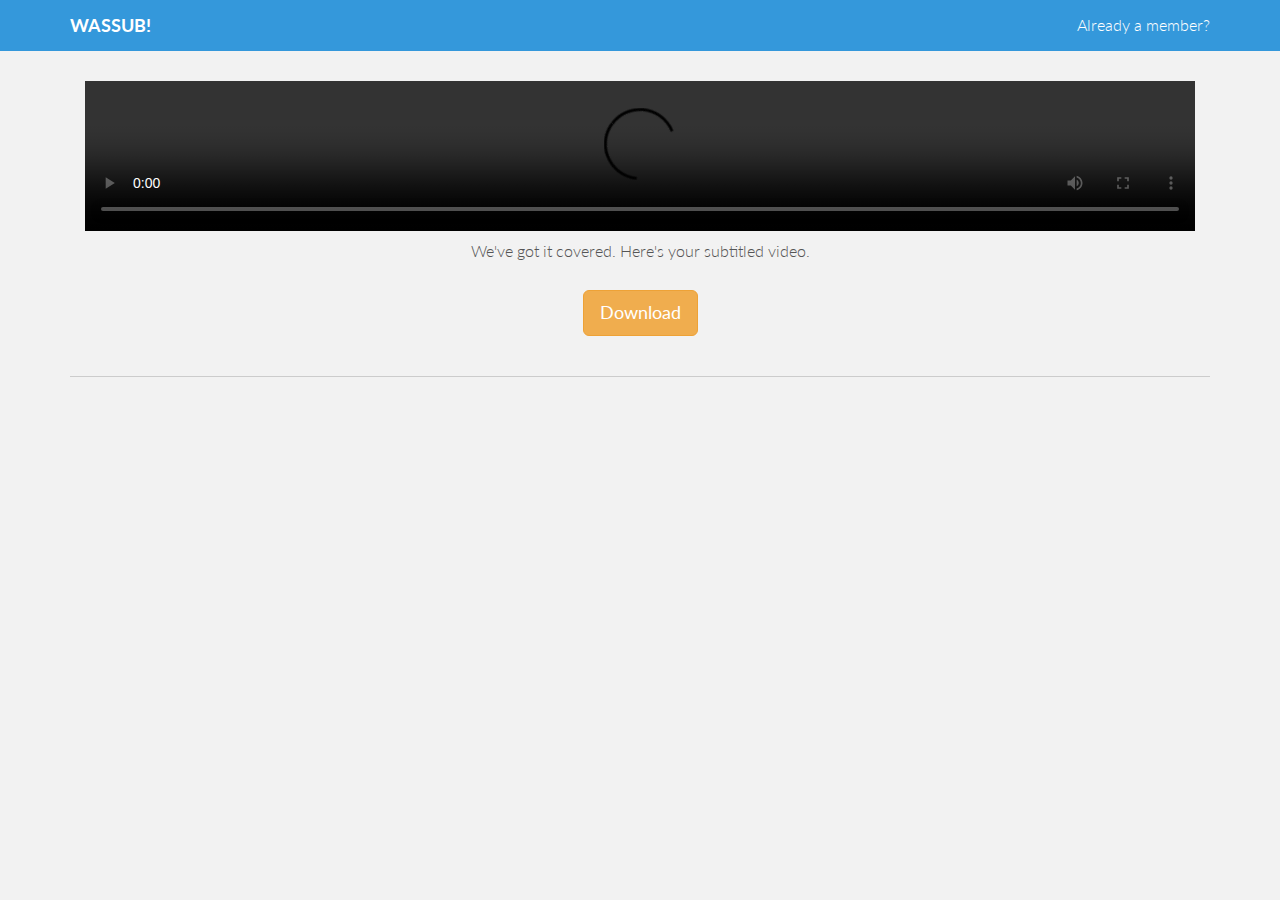
==== video.html @ fcc0259f "First commit" ====
<!DOCTYPE html>
<html lang="en">
  <head>
    <meta charset="utf-8">
    <meta http-equiv="X-UA-Compatible" content="IE=edge">
    <meta name="viewport" content="width=device-width, initial-scale=1.0">
    <meta name="description" content="">
    <meta name="author" content="">
    <link rel="shortcut icon" href="assets/img/favicon.png">

    <title>Wassub! - Let me sub your videos</title>

    <!-- Bootstrap core CSS -->
    <link href="assets/css/bootstrap.css" rel="stylesheet">

    <!-- Custom styles for this template -->
    <link href="assets/css/main.css" rel="stylesheet">

    <!-- Fonts from Google Fonts -->
	<link href='http://fonts.googleapis.com/css?family=Lato:300,400,900' rel='stylesheet' type='text/css'>
    
    <!-- HTML5 shim and Respond.js IE8 support of HTML5 elements and media queries -->
    <!--[if lt IE 9]>
      <script src="https://oss.maxcdn.com/libs/html5shiv/3.7.0/html5shiv.js"></script>
      <script src="https://oss.maxcdn.com/libs/respond.js/1.3.0/respond.min.js"></script>
    <![endif]-->
	<link href="assets/css/leanbackPlayer.vim.css" rel="stylesheet" />
    <script type="text/javascript" src="https://ajax.googleapis.com/ajax/libs/jquery/1.9.1/jquery.min.js"></script>


  </head>

  <body>

    <!-- Fixed navbar -->
    <div class="navbar navbar-default navbar-fixed-top">
      <div class="container">
        <div class="navbar-header">
          <button type="button" class="navbar-toggle" data-toggle="collapse" data-target=".navbar-collapse">
            <span class="icon-bar"></span>
            <span class="icon-bar"></span>
            <span class="icon-bar"></span>
          </button>
          <a class="navbar-brand" href="index.html"><b>WASSUB!</b></a>
        </div>
        <div class="navbar-collapse collapse">
          <ul class="nav navbar-nav navbar-right">
            <li><a href="#">Already a member?</a></li>
          </ul>
        </div><!--/.nav-collapse -->
      </div>
    </div>


	
	<div class="container">
	<p><br><br></p>
	</div>
	<div class="container">
	    <div class="col-lg-12 centered">
    	    <video width="100%" controls>
              <source src="video/street.mp4" type="video/mp4">
            </video>
        </div>
					<br><br>
	    <hr>
		<div class="row mt centered">
			<div class="col-lg-6 col-lg-offset-3">
			    
			    <p>We've got it covered. Here's your subtitled video.</p>
			     <button type="submit" class="btn btn-warning btn-lg">Download</button>
			</div>
				

		</div><!-- /row -->
		<hr>
	</div>	

    <!-- Bootstrap core JavaScript
    ================================================== -->
    <!-- Placed at the end of the document so the pages load faster -->
    <script src="assets/js/bootstrap.min.js"></script>
    <script src="http://cdnjs.cloudflare.com/ajax/libs/jquery/1.10.2/jquery.min.js"></script>
	<script src="assets/js/script.js"></script>
  </body>
</html>
---- assets/css/main.css ----
/*
 * Author: Carlos Alvarez
 * URL: http://alvarez.is
 *
 * Project Name: FLATTY - Free Bootstrap 3 Theme
 * Version: 1.0
 * URL: http://blacktie.co
 */

body {
  background-color: #f2f2f2;
    font-family: 'Lato', sans-serif;
    font-weight: 300;
    font-size: 16px;
    color: #555;

    -webkit-font-smoothing: antialiased;
    -webkit-overflow-scrolling: touch;
}

/* Titles */
h1, h2, h3, h4, h5, h6 {
    font-family: 'Lato', sans-serif;
    font-weight: 300;
    color: #333;
}

h1 {
	font-size: 40px;
}

h3 {
	color: #95a5a6;
	font-weight: 400;
}

h4 {
	color: #95a5a6;
	font-weight: 400;
	font-size: 20px;
}

/* Paragraph & Typographic */
p {
    line-height: 28px;
    margin-bottom: 25px;
    font-size: 16px;
}

.centered {
    text-align: center;
}

/* Links */
a {
    color: #3498db;
    word-wrap: break-word;

    -webkit-transition: color 0.1s ease-in, background 0.1s ease-in;
    -moz-transition: color 0.1s ease-in, background 0.1s ease-in;
    -ms-transition: color 0.1s ease-in, background 0.1s ease-in;
    -o-transition: color 0.1s ease-in, background 0.1s ease-in;
    transition: color 0.1s ease-in, background 0.1s ease-in;
}

a:hover,
a:focus {
    color: #7b7b7b;
    text-decoration: none;
    outline: 0;
}

a:before,
a:after {
    -webkit-transition: color 0.1s ease-in, background 0.1s ease-in;
    -moz-transition: color 0.1s ease-in, background 0.1s ease-in;
    -ms-transition: color 0.1s ease-in, background 0.1s ease-in;
    -o-transition: color 0.1s ease-in, background 0.1s ease-in;
    transition: color 0.1s ease-in, background 0.1s ease-in;
}

 hr {
    display: block;
    height: 1px;
    border: 0;
    border-top: 1px solid #ccc;
    margin: 1em 0;
    padding: 0;
}

.navbar-default {
	background-color: #3498db;
	border-color: transparent;
}

.navbar-default .navbar-brand {
	color: white;
}

.navbar-default .navbar-nav > li > a {
	color: white;
}

/* Helpers */

.mt {
	margin-top: 40px;
	margin-bottom: 40px;
}

.form-control {
	height: 42px;
	font-size: 18px;
	width: 280px;
}

i {
	margin: 8px;
	color: #3498db; 
}


/* HeaderWrap */
#headerwrap {
	/* background: url(../img/bg01.jpg) no-repeat center top; */
	background-color: #3498db;
	margin-top: -20px;
	padding-top:200px;
	background-attachment: relative;
	background-position: center center;
	/*min-height: 650px;*/
	width: 100%;
	
    -webkit-background-size: 100%;
    -moz-background-size: 100%;
    -o-background-size: 100%;
    background-size: 100%;

    -webkit-background-size: cover;
    -moz-background-size: cover;
    -o-background-size: cover;
    background-size: cover;
}

#headerwrap h1 {
	margin-top: 60px;
	margin-bottom: 15px;
	color: white;
	font-size: 45px;
	font-weight: 300;
	letter-spacing: 1px;
}
---- assets/css/leanbackPlayer.vim.css ----
/****************************************/
/* LeanBack Player | HTML5 Media Player */
/* Release: 0.8.x 						*/
/****************************************/
/* LeanBack Player - no HTML5, no Flash */
.leanback-player-html-fallback {position: relative; text-align: center; font: 13px/1.231 arial, helvetica, sans-serif !important; color: #000 !important; z-index: 1002;}
.leanback-player-html-fallback img {border: 1px solid #555; z-index: 1000;}
.leanback-player-html-fallback div {position: absolute; width: auto; min-width: 220px; height: 20px; bottom: -2px; left: 0; right: -2px; margin: 0; border: 1px solid #555; padding: 5px 5px 0; background: #fff; z-index: 1001;}
.leanback-player-html-fallback a {font-size: 12px; color: #000 !important; text-decoration: none;}
.leanback-player-html-fallback a:hover {border-bottom: dotted 1px #000;}
.leanback-player-audio .leanback-player-html-fallback {position: relative; min-width: 220px !important; height: 20px !important;}
.leanback-player-audio .leanback-player-html-fallback div {bottom: auto; left: auto; right: auto;}
/************************************/
/* LeanBack Player - Flash Fallback */
.leanback-player-flash-fallback {position: absolute; margin: auto; text-align: center; border: 1px solid #555; z-index: 1003;}
/*******************/
/* IFrame Settings */
iframe.h5_lb_player_smallscreen::-webkit-scrollbar, iframe.h5_lb_player_fullscreen::-webkit-scrollbar {display: none;}
iframe.h5_lb_player_fullscreen {
	position: fixed; top: 0; left: 0; border: 0;
	z-index: 1004;
}
iframe.h5_lb_player_smallscreen {
	margin: 0 !important; padding: 0 !important; overflow: hidden;
	z-index: 1000;
}
body.h5_lb_iframe {
	position: absolute !important; border: 0 !important; margin: 0 !important; padding: 0 !important; top: 0 !important; right: 0 !important; left: -2px !important; bottom: 0 !important;
}
/*******************/
/* LeanBack Player */
.h5_lb_player {cursor: pointer; direction: ltr;}
.h5_lb_player .h5_lb_video {border: 1px solid #555; background: #000; cursor: pointer; z-index: 1000; outline: 0;}
.h5_lb_player .h5_lb_audio {cursor: pointer; outline: 0;}
.h5_lb_player audio {display: none !important;}
.h5_lb_smallscreen {position: relative; margin: auto; text-align: center;}
.h5_lb_fullscreen {position: fixed !important; top: 0; left: 0; margin: auto; text-align: center; border: 0; background: #000; z-index: 9999;}
.h5_lb_fullscreen .h5_lb_video {border: 0;}
.h5_lb_unfocused {opacity: 0.7;}
.h5_lb_unfocused:hover {opacity: 1.0;}
/*******************/
/* Big Play Button */
.h5_lb_player .big_play_button {
	position: absolute; top: 50%; left: 50%; margin:-40px 0 0 -60px; width: 120px; height: 80px; vertical-align: baseline;
	cursor: pointer !important; display: block; z-index: 1003;
	/* Background Fallback for web browsers doesn't support RGBa */
	background: rgb(23, 35, 34);
	/* Background RGBa with 0.9 opacity */
	background: rgba(23, 35, 34, 0.8);
	/* Border Radius */
	-moz-border-radius: 10px; -webkit-border-radius: 10px; border-radius: 10px;
}
.h5_lb_player .big_play_button:hover {background: #00adef;}
.h5_lb_player .big_play_button div {
	margin: 20px 0 0 44px; padding: 0; height: 0; width: 0; font-size: 0px; line-height: 0%;
	border-top: 20px solid transparent; border-left: 40px solid #fff; border-bottom: 20px solid transparent; 
}
/*******************/
/* Loading Spinner */
.h5_lb_player .h5_lb_spinner {position: absolute; top: 50%; left: 50%; margin:-7px 0 0 -7px; width: 28px; height: 28px; z-index: 1002;}
.h5_lb_player .h5_lb_spinner div {
	position: absolute; width: 12px; height: 12px; background: #fff;
	/* Border Radius */
	-moz-border-radius: 6px; -webkit-border-radius: 6px; border-radius: 6px;
}
/******************/
/* Logo */
.h5_lb_player img.logo {position: absolute; margin: 0; top: 12px; left: 12px; border: 1px solid transparent; display: block; z-index: 1000;}
/******************/
/* Poster, Object */
.h5_lb_player img.poster {position: absolute; margin: 0; top: 0; left: 0; right: auto; border: 1px solid transparent; display: block; z-index: 1001;}
.h5_lb_fullscreen img.poster {border: 0;}
/***************/
/* Control Bar */
.h5_lb_controls {
	position: absolute; top: auto; right: -5px; bottom: 2px; left: 0; margin: 0 8px 2px 5px; height: 32px; cursor: default; z-index: 1001;
	/* Disable selection */
	-moz-user-select: -moz-none;
	-khtml-user-select: none;
	-webkit-user-select: none;
	-o-user-select: none;
	user-select: none;
}
.h5_lb_player:hover .h5_lb_controls {display: block;}
.h5_lb_controls_audio {position: relative !important; bottom: auto !important; margin: auto !important; border: 0 !important;}
/******************************************/
/* Backgrounds - used on several elements */
.h5_lb_controls > div,
.progress_bar_time .progress_bar_time_txt,
.h5_lb_player .h5_lb_embed .h5_lb_embed_inner,
.h5_lb_player .h5_lb_embed_code,
.h5_lb_player .h5_lb_info_content .h5_lb_info_content_txt,
.h5_lb_player .btn {
	/* Background Fallback for web browsers doesn't support RGBa */
	background: rgb(23, 35, 34);
	/* Background RGBa with 0.8 opacity */
	background: rgba(23, 35, 34, 0.8);
}
/********************/
/*  Control Buttons */
.h5_lb_controls > div {
	float: left; text-align: center !important; margin: 0; padding: 0; width: 32px; height: 32px;
	cursor: pointer !important;
}
.h5_lb_controls div.h5_lb_play_control, .h5_lb_controls div.h5_lb_pause_control {
	width: 62px; height: 42px; margin: -9px 4px 0 0;
	/* Border Radius */
	-moz-border-radius: 8px; -webkit-border-radius: 8px; border-radius: 8px;
}
.h5_lb_controls div.h5_lb_play_control:hover, .h5_lb_controls div.h5_lb_pause_control:hover, .h5_lb_controls div.h5_lb_stop_control:hover, .h5_lb_controls div.h5_lb_playback_control:hover, .h5_lb_controls div.h5_lb_subtitle_control:hover, .h5_lb_controls div.h5_lb_sources_control:hover {
	/* Background */
	background: #00adef;
}
.leanback-player-audio div.h5_lb_play_control, .leanback-player-audio div.h5_lb_pause_control {
	margin: -6px 4px 0 0 !important;
}
.h5_lb_controls div.h5_lb_stop_control {
	/* Border Radius */
	-webkit-border-top-left-radius: 5px; -webkit-border-bottom-left-radius: 5px;
	-moz-border-radius-topleft: 5px; -moz-border-radius-bottomleft: 5px;
	border-top-left-radius: 5px; border-bottom-left-radius: 5px;
}
/*****************/
/* Control Items */
.h5_lb_controls div.h5_lb_play_control {display: block;}
.h5_lb_controls div.h5_lb_pause_control {display: none;}
.h5_lb_controls div.h5_lb_stop_control {display: block;}
.h5_lb_controls div.h5_lb_progress_control {cursor: pointer; display: block; width: 0;} /* width is calculated dynamically at runtime */
.h5_lb_controls div.h5_lb_timer_control {display: block; width: 120px; cursor: default !important;}
.h5_lb_controls div.h5_lb_volume_control {display: block; width: auto; padding: 0 6px;}
.h5_lb_controls div.h5_lb_playback_control {display: block;}
.h5_lb_controls div.h5_lb_subtitle_control {display: block;}
.h5_lb_controls div.h5_lb_sources_control {display: block; width: 56px;}
.h5_lb_controls div.h5_lb_fullscreen_control {display: block; width: 45px; padding: 0 6px;}
/****************************/
/* Play Control: Inner Item */
.h5_lb_controls div.h5_lb_play_control div {margin: 9px 0 0 20px; font-size: 0px; line-height: 0%; width: 0px; border-top: 12px solid transparent; border-left: 24px solid #fff; border-bottom: 12px solid transparent;}
/*****************************/
/* Pause Control: Inner Item */
.h5_lb_controls div.h5_lb_pause_control div {height: 20px; width: 8px; background: #fff; float: left;}
.h5_lb_controls div.h5_lb_pause_control div:nth-child(1) {margin: 11px 0 0 20px;}
.h5_lb_controls div.h5_lb_pause_control  div:nth-child(2) {margin: 11px 0 0 7px;}
/****************************/
/* Stop Control: Inner Item */
.h5_lb_controls div.h5_lb_stop_control div {margin: 8px 0 0 9px; height: 16px; width: 16px; background: #fff;}
/********************************/
/* Progress Control: Inner Item */
.h5_lb_controls div.h5_lb_progress_control .progress_bar_bg {
	position: absolute; margin: 10px 7px 0; height: 10px;
	border: 1px solid #fff; background: rgb(23, 35, 34); z-Index: 1000;
}
.h5_lb_controls div.h5_lb_progress_control .progress_bar_buffered {
	position: absolute; margin: 11px 8px 0; height: 10px; background: #5c666b; z-Index: 1001;
}
.h5_lb_controls div.h5_lb_progress_control .progress_bar_played {
	position: absolute; margin: 11px 8px 0; height: 10px; background: #00ADEF; z-Index: 1002;
}
.h5_lb_controls div.h5_lb_progress_control div.progress_bar_time {
	position: absolute; margin: 11px 0 0 8px; height: 16px; 
	border: 1px solid transparent; background: transparent;
	cursor: pointer; z-Index: 1003; display: none;
}
.progress_bar_time div.progress_bar_time_line {
	position: absolute; top: -7px; margin: 0 0 0 -9px; width: 0; height: 0; display: none;
	font-size: 0px; line-height: 0%; width: 0px;
	border-top: 10px solid #fff; border-bottom: 10px solid transparent; border-left: 10px solid transparent; border-right: 10px solid transparent;
}
.progress_bar_time div.progress_bar_time_txt {
	position: absolute; top: -26px; margin: 0 0 0 -3px; padding: 3px 5px; height: 12px;
	color: #fff; border: 1px solid #fff; font: 10px/1.231 arial, helvetica, sans-serif; font-weight: bold; display: none;
	/* Border Radius */
	-moz-border-radius: 3px; -webkit-border-radius: 3px; border-radius: 3px;
}
.progress_bar_time:hover .progress_bar_time_line,
.progress_bar_time:hover .progress_bar_time_txt {z-Index: 1004; display: block;}
/*****************************/
/* Timer Control: Inner Item */
.h5_lb_timer_control div {margin: 10px 0 0; font: 11px/1.231 "bitstream vera sans", "lucida grande", verdana; text-align: center; color: #fff;}
/*************************/
/* Volume Control: Items */
/* Mute Items */
.h5_lb_controls div.h5_lb_volume_control .h5_lb_mute div {position: absolute;}
.h5_lb_mute div:nth-child(1), .h5_lb_mute div:nth-child(2), .h5_lb_mute div:nth-child(3), .h5_lb_mute div:nth-child(4) {
	border-width: 1px 0 1px 1px; border-color: #fff; border-style: solid;
	/* Border Radius */
	-moz-border-radius: 8px 0 0 8px; -webkit-border-radius: 8px 0 0 8px; border-radius: 8px 0 0 8px;
}
.h5_lb_mute div:nth-child(1) {margin: 13px 0 0 4px; height: 5px; width: 4px; z-index: 1001;}
.h5_lb_mute div:nth-child(2) {margin: 11px 0 0 8px; height: 9px; width: 2px; z-index: 1000;}
.h5_lb_mute div:nth-child(3) {margin: 10px 0 0 10px; height: 11px; width: 2px; border-width: 1px 0;}
.h5_lb_mute div:nth-child(4) {margin: 9px 0 0 11px; height: 13px; width: 1px; border-width: 1px 1px 1px 0;}
.h5_lb_mute div:nth-child(5), .h5_lb_mute div:nth-child(6), .h5_lb_mute div:nth-child(7) {
	border-top: 1px solid #fff; border-right: 1px solid #fff; border-bottom: 1px solid #fff;
	/* Border Radius */
	-moz-border-radius: 0 8px 8px 0; -webkit-border-radius: 0 8px 8px 0; border-radius: 0 8px 8px 0;
}
.h5_lb_mute div:nth-child(5) {margin: 15px 0 0 14px; height: 2px; width: 1px;}
.h5_lb_mute div:nth-child(6) {margin: 13px 0 0 15px; height: 6px; width: 2px;}
.h5_lb_mute div:nth-child(7) {margin: 11px 0 0 16px; height: 10px; width: 3px;}
.h5_lb_mute div.is {background: #fff;}
.h5_lb_mute div.isnot {background: #5c666b;}
/* Volume Items */
.h5_lb_controls div.h5_lb_volume_control .h5_lb_volume {margin: 0 0 0 25px;}
.h5_lb_controls div.h5_lb_volume_control .h5_lb_volume div {position: relative; margin: 9px 1px 0 0; width: 3px; height: 15px; float: left; background: #003; cursor: pointer;}
.h5_lb_controls div.h5_lb_volume_control .h5_lb_volume div:hover {height: 15px; margin: 12px 1px 0 0;}
.h5_lb_controls div.h5_lb_volume_control .h5_lb_volume div.is {background: #00adef;}
.h5_lb_controls div.h5_lb_volume_control .h5_lb_volume div.isnot {background: #5c666b;}
/*********************************/
/* Playback Control: Inner Items */
.h5_lb_controls div.h5_lb_playback_control:hover {height: 31px; border-bottom: 1px solid rgb(23, 35, 34);}
.h5_lb_controls div.h5_lb_playback_control div {text-align: center !important; margin: 9px 0 0; font: 12px/1.231 arial, helvetica, sans-serif; font-weight: bold; color: #fff;}
.h5_lb_controls div.h5_lb_playback_control:hover div {color: rgb(23, 35, 34);}
.h5_lb_controls div.h5_lb_playback_control div.playback_nav {
	position: absolute; width: 28px; top: -55px; margin: 0 0 3px -1px; padding: 0; background: #00adef; border: 1px solid rgb(23, 35, 34); border-bottom: 0;
	display: none; z-index: 1001;
}
.h5_lb_controls div.h5_lb_playback_control:hover div.playback_nav {display: block; padding: 2px; z-index: 1004;}
.h5_lb_controls div.h5_lb_playback_control .playback_nav div {color: rgb(23, 35, 34); font: 10px/1.231 arial, helvetica, sans-serif; height: 13px; margin: 0; padding: 0 2px;}
.h5_lb_controls div.h5_lb_playback_control .playback_nav div:hover {background: #f1f1f1; display: block;}
/*********************************/
/* Subtitle Control: Inner Items */
.h5_lb_controls div.h5_lb_subtitle_control:hover {height: 31px; border-bottom: 1px solid rgb(23, 35, 34);}
.h5_lb_controls div.h5_lb_subtitle_control div {text-align: center !important; padding: 9px 0 0; font: 12px/1.231 arial, helvetica, sans-serif; font-weight: bold; color: #fff;}
.h5_lb_controls div.h5_lb_subtitle_control:hover div {color: rgb(23, 35, 34);}
.h5_lb_controls div.h5_lb_subtitle_control div.subtitle_nav {
	position: absolute; margin: 0 0 3px -1px; padding: 0; background: #00adef; border: 1px solid rgb(23, 35, 34); border-bottom: 0;
	display: none; z-index: 1001;
}
.h5_lb_controls div.h5_lb_subtitle_control:hover div.subtitle_nav {display: block; padding: 2px; z-index: 1004;}
.h5_lb_controls div.h5_lb_subtitle_control .subtitle_nav div {color: rgb(23, 35, 34); font: 10px/1.231 arial, helvetica, sans-serif; height: 13px; padding: 0 2px;}
.h5_lb_controls div.h5_lb_subtitle_control .subtitle_nav div:hover {background: #f1f1f1; display: block;}
/*********************************/
/* Sources Control: Inner Items */
.h5_lb_controls div.h5_lb_sources_control:hover {height: 31px; border-bottom: 1px solid rgb(23, 35, 34);}
.h5_lb_controls div.h5_lb_sources_control div {text-align: center !important; padding: 9px 0 0; font: 12px/1.231 arial, helvetica, sans-serif; font-weight: bold; color: #fff;}
.h5_lb_controls div.h5_lb_sources_control:hover div {color: rgb(23, 35, 34);}
.h5_lb_controls div.h5_lb_sources_control div.sources_nav {
	position: absolute; width: 52px; margin: 0 0 3px -1px; padding: 0; background: #00adef; border: 1px solid rgb(23, 35, 34); border-bottom: 0;
	display: none; z-index: 1001;
}
.h5_lb_controls div.h5_lb_sources_control:hover div.sources_nav {display: block; padding: 2px; z-index: 1004;}
.h5_lb_controls div.h5_lb_sources_control .sources_nav div {color: rgb(23, 35, 34); font: 10px/1.231 arial, helvetica, sans-serif !important; height: 17px; padding: 0 2px;}
.h5_lb_controls div.h5_lb_sources_control .sources_nav div sup {font: 7px/1.231 arial, helvetica, sans-serif !important;}
.h5_lb_controls div.h5_lb_sources_control .sources_nav div:hover {background: #f1f1f1; display: block;}
/***********************************/
/* Fullscreen Control: Inner Items */
.h5_lb_controls div.h5_lb_fullscreen_control div {
	position: absolute; background: #5c666b; border: 1px solid #fff;
}
.h5_lb_controls div.h5_lb_fullscreen_control div.h5_lb_fullscreen_control_fs1 {margin: 11px 0 0 12px; height: 9px; width: 15px; z-index: 1000;}
.h5_lb_controls div.h5_lb_fullscreen_control div.h5_lb_fullscreen_control_fs2 {margin: 9px 0 0 8px; height: 13px; width: 24px; background: #00adef; z-index: 1001; display: none;}
.h5_lb_controls div.h5_lb_fullscreen_control:hover div.h5_lb_fullscreen_control_fs2 {display: block;}
/*********************/
/* In-video Subtitle */
.h5_lb_player .h5_lb_subtitles {
	position: absolute; top: 0; right: 0; bottom: 0; left: 0; margin-top: 0; margin-bottom: 0; color: #fff; text-align: center; display: none; z-index: 1000;
}
.h5_lb_player .h5_lb_subtitles .plain {
	display: inline-block; position: absolute; top: auto; right: -1px; bottom: 44px; left: 1px; margin: 0; padding: 0; z-index: 1000;
}
.h5_lb_player .h5_lb_subtitles .vtt {
	position: absolute; font: 12px/1.231 arial, helvetica, sans-serif !important;
}
.h5_lb_player .h5_lb_subtitles .vtt div {
	display: inline-block; position: relative !important;
}
.h5_lb_player .h5_lb_subtitles .plain div {
	display: inline-block; padding: 5px 10px; background: rgba(0,0,0,0.5); white-space: normal;
}
.h5_lb_fullscreen  .h5_lb_subtitles .plain {font: 22px/1.231 arial, helvetica, sans-serif;}
.h5_lb_smallscreen  .h5_lb_subtitles .plain {font: 12px/1.231 arial, helvetica, sans-serif;}
/***********************/
/* Embedding Code/Link */
.h5_lb_player .h5_lb_embed {
	position: absolute; top: 5px; right: 5px; margin: 5px; width: auto; height: 40px; text-align: right; z-index: 1005;
}
.h5_lb_fullscreen  .h5_lb_embed {
	visibility: hidden;
}
.h5_lb_player .h5_lb_embed .h5_lb_embed_inner {
	margin: 0 0 3px auto; padding: 5px 8px; color: #fff; text-align: center !important; width: auto; height: auto;
	line-height: normal !important; font-size: 11px !important; font-family: arial, helvetica, sans-serif !important;
	/* Border Radius */
	-webkit-border-radius: 5px; -moz-border-radius: 5px; border-radius: 5px;
}
.h5_lb_player .h5_lb_embed .h5_lb_embed_inner:hover {
	/* Background */
	background: #00adef;
}
.h5_lb_player div.h5_lb_embed_code {
	position: absolute; top: 15px; right: 20px; bottom: 55px; left: 20px; text-align: center; color: #fff; z-index: 1005; display: none;
	text-align: center; color: #fff; z-index: 1005; display: none;
	/* Border Radius */
	-webkit-border-radius: 5px; -moz-border-radius: 5px; border-radius: 5px;
}
.h5_lb_player div.h5_lb_embed_code textarea.h5_lb_embed_code_user {
	margin: 10px 20px 5px 20px; padding: 5px; width: 90%; height: 175px;
	line-height: normal !important; vertical-align: baseline; font-size: 12px !important; font-family: arial, helvetica, sans-serif !important;
	background: #fff; color: #000; border: 1px solid #323232; overflow: auto; cursor: default;
}
.h5_lb_player div.h5_lb_embed_code div.h5_lb_embed_code_txt {
	line-height: normal !important; vertical-align: baseline; font-size: 10px !important; font-family: arial, helvetica, sans-serif !important; cursor: default; text-align: center !important;
}
.h5_lb_player div.h5_lb_embed_code button.h5_lb_embed_code_btn {
	position: absolute; bottom: 0; left: 50%; margin: 5px -35px 5px; padding: 2px 5px; width: 70px;
}
/*********************/
/* Info Control Item */
.h5_lb_controls div.h5_lb_info_control {
	display: block; width: 45px; cursor: pointer;
	/* Border Radius */
	-webkit-border-top-right-radius: 5px; -webkit-border-bottom-right-radius: 5px;
	-moz-border-radius-topright: 5px; -moz-border-radius-bottomright: 5px;
	border-top-right-radius: 5px; border-bottom-right-radius: 5px;
}
.h5_lb_controls div.h5_lb_info_control div {
	text-align: center !important; height: 30px; margin: 10px 0 0 4px;
	/* Background - Gradients - "LEANBACK PLAYER" LOGO */
	background: transparent url('[data-uri]') no-repeat;
}
.leanback-player-audio .h5_lb_info_content {
	width: 500px !important; height: 240px !important; top: 50% !important; right: 50% !important; bottom: auto !important; left: 50% !important; margin: -120px 0 0 -250px !important;
}
.h5_lb_player .h5_lb_info_content {
	position: absolute; top: 35px; right: 40px; bottom: 55px; left: 40px; margin: -20px 0 0 -20px; text-align: center; color: #fff; cursor: default; display: none; z-index: 1003;
}
.h5_lb_fullscreen .h5_lb_info_content {
	position: absolute; top: 25%; right: 22%; bottom: 25%; left: 22%; margin: -20px 0 0 -20px; text-align: center; color: #fff; cursor: default; display: none; z-index: 1003;
}
.h5_lb_player .h5_lb_info_content .h5_lb_info_content_menu {
	position: absolute; top: 0;
}
.h5_lb_player .h5_lb_info_content .h5_lb_info_content_menu .entry {
	position: relative; top: 0; left: 20px; padding: 4px 6px; min-width: 65px; width: auto; height: 14px; font: 12px/1.231 arial, helvetica, sans-serif; font-weight: bold;
	cursor: pointer; display: block; float: left; z-index: 1003;
	/* Border */
	border-bottom: 1px solid rgb(23, 35, 34);
	/* Radius */
	-webkit-border-top-right-radius: 8px; -webkit-border-top-left-radius: 8px;
	-moz-border-radius-topright: 8px; -moz-border-radius-topleft: 8px;	
	border-top-right-radius: 8px; border-top-left-radius: 8px;
	/* Background */
	background: rgb(23, 35, 34);
}
.h5_lb_player .h5_lb_info_content .h5_lb_info_content_menu .entry_active {
	border-bottom: 1px solid #00adef;
	/* Background */
	background: #00adef;
}
.h5_lb_player .h5_lb_info_content .h5_lb_info_content_txt {
	position: absolute; top: 23px; bottom: 0; padding: 20px 0 35px 20px; width: 100%; text-align: left; line-height: 14px !important; font: 12px/1.231 arial, helvetica, sans-serif;
	display: block; clear: both; z-index: 1002;
	/* Radius */
	-webkit-border-radius: 8px; -moz-border-radius: 8px; border-radius: 8px;
	/* Disable selection */
	-moz-user-select: -moz-none;
	-khtml-user-select: none;
	-webkit-user-select: none;
	-o-user-select: none;
	user-select: none;
}
.h5_lb_player .h5_lb_info_content .h5_lb_info_content_txt div.info_txt {
	position: relative; margin: 0 20px 0 0 !important; padding: 0 !important; overflow-y: auto;
}
.h5_lb_player .h5_lb_info_content .h5_lb_info_content_txt div a {
	color: #fff; font: 10px/1.231 arial, helvetica, sans-serif; text-decoration: none; cursor: pointer; border-bottom: 1px dotted #fff; color: #fff;
}
.h5_lb_player .h5_lb_info_content .h5_lb_info_content_txt div ul {margin: 5px 0 0; padding: 0 18px 0;}
.h5_lb_player .h5_lb_info_content .h5_lb_info_content_txt div li {font: 10px/1.231 arial, helvetica, sans-serif; line-height: 14px !important;}
.h5_lb_player .h5_lb_info_content .h5_lb_info_content_txt button.keys {font: 10px/1.231 "Arial Unicode MS", Arial, sans-serif;	margin: 1px; padding: 0 2px 2px 2px; color: #050; text-shadow: 0 0 0; vertical-align: middle;}
.h5_lb_player .h5_lb_info_content .h5_lb_info_content_txt_shortcuts {padding-bottom: 40px;}
.h5_lb_player .h5_lb_info_content .h5_lb_info_content_txt button.h5_lb_info_content_btn {
	position: absolute; bottom: 5px; right: 5px; margin: 0; padding: 2px 5px; width: 70px; z-index: 1003;
}
.h5_lb_player .h5_lb_info_content .h5_lb_info_content_txt .headline {
	margin: 0 0 0 0; padding: 10px 10px 5px 10px; display: block;
	background: #323232; border-bottom: 1px solid #7a7a7a; font-size: 11px !important; font-weight: bold; 
	/* Radius */
	-webkit-border-top-right-radius: 8px; -webkit-border-top-left-radius: 8px;
	-moz-border-radius-topright: 8px; -moz-border-radius-topleft: 8px;
	border-top-right-radius: 8px; border-top-left-radius: 8px;
}
.h5_lb_player .h5_lb_info_content .h5_lb_info_content_txt .about_txt, .h5_lb_player .h5_lb_info_content .h5_lb_info_content_txt .shortcuts_txt {
	color: #fff; height: 100%; font-size: 10px !important; font-family: arial, helvetica, sans-serif !important;
}
.about_txt div, .shortcuts_txt div {
	margin: 0; padding: 5px 10px; background: #323232;
	/* Radius */
	-webkit-border-bottom-right-radius: 8px; -webkit-border-bottom-left-radius: 8px;
	-moz-border-radius-bottomright: 8px; -moz-border-radius-bottomleft: 8px;
	border-bottom-right-radius: 8px; border-bottom-left-radius: 8px;
}
.about_txt div {
	padding: 10px;
}
.h5_lb_info_content_txt ul{
	list-style-type: circle !important;
}
/*******************/
/* Default Content */
.h5_lb_player .btn {
	padding: 2px 4px; color: #fff; line-height: normal !important; vertical-align: baseline; font-size: 10px !important; font-family: arial, helvetica, sans-serif !important;
	border-top: 1px solid #eaeaea; border-right: 1px solid #eaeaea;
	border-bottom: 1px solid #bababa; border-left: 1px solid #bababa;
	cursor: pointer;
	/* Radius */
	-moz-border-radius: 4px; -webkit-border-radius: 4px; border-radius: 4px;
}
.h5_lb_player .btn:hover {
	/* Background */
	background: #00adef;
}
/*******************/
/* Hacking Content */
.elem_visible {display: block !important;}
.elem_visibility_hidden {visibility: hidden !important;}
.h5_lb_fullscreen_fix {margin: 0 !important;}
/****************************************/
/* CSS Loaded Test - do not change this */
.h5_lb_css_loaded_test {display: none;}
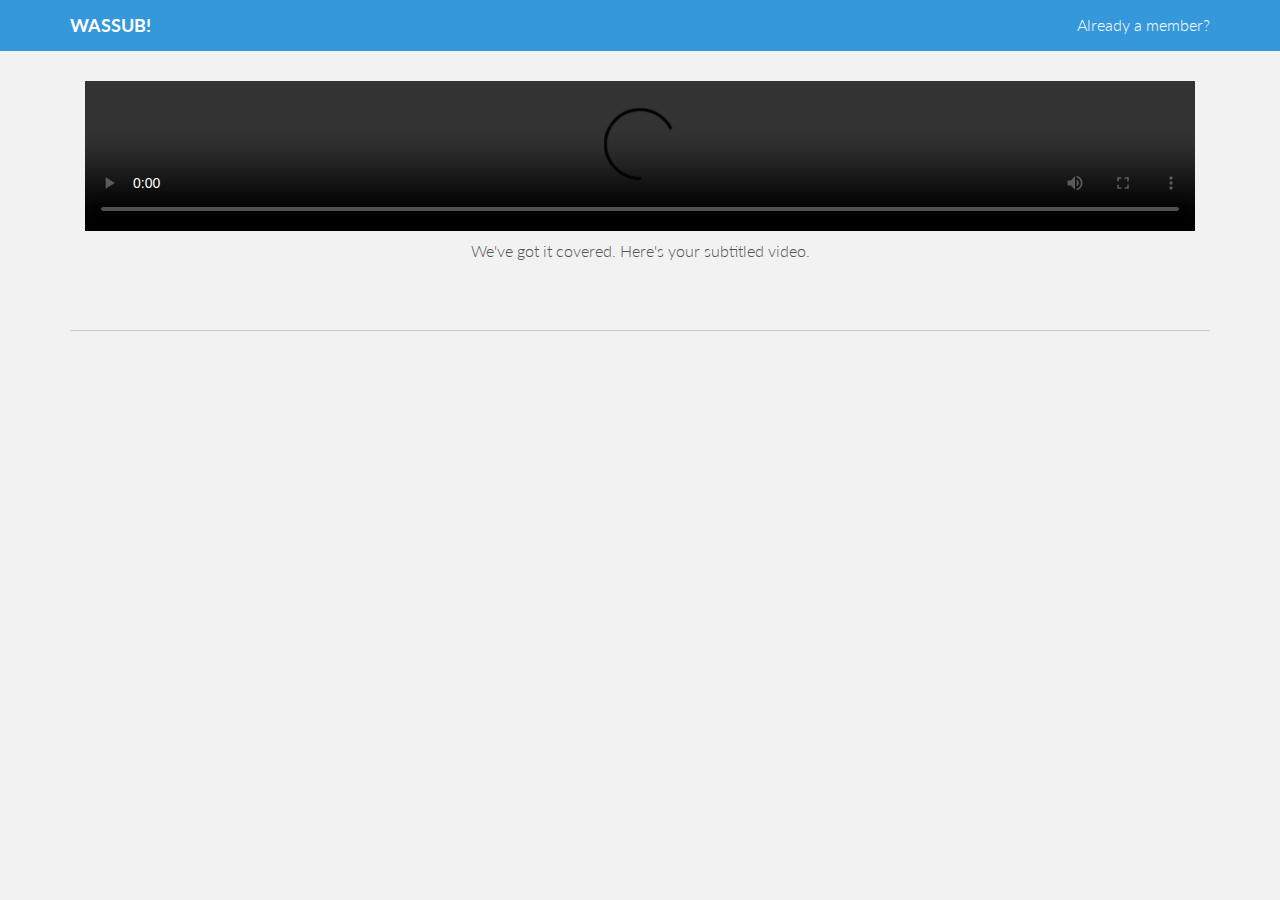
==== commit 6d75b1e7: "second" ====
--- a/video.html
+++ b/video.html
@@ -68,7 +68,6 @@
 			<div class="col-lg-6 col-lg-offset-3">
 			    
 			    <p>We've got it covered. Here's your subtitled video.</p>
-			     <button type="submit" class="btn btn-warning btn-lg">Download</button>
 			</div>
 				
 
